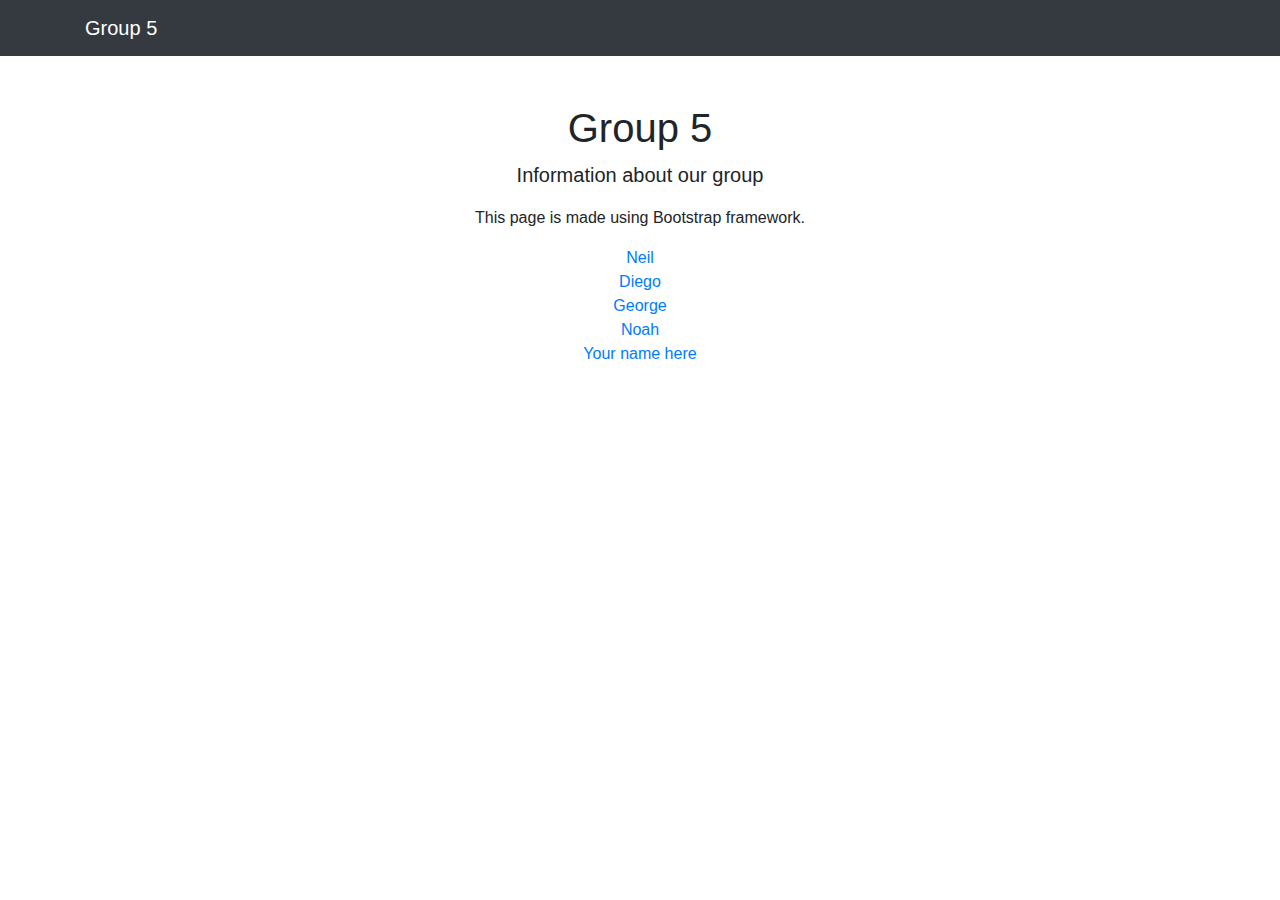
==== public_html/index.html @ cdf84d12 "updated index.html and created css file for theme" ====
<!DOCTYPE html>
<html lang="en">

  <head>

    <meta charset="utf-8">
    <meta name="viewport" content="width=device-width, initial-scale=1, shrink-to-fit=no">
    <meta name="description" content="">
    <meta name="author" content="">

    <title>Group 5 Home</title>

    <!-- Bootstrap core CSS -->
    <link href="vendor/bootstrap/css/bootstrap.min.css" rel="stylesheet">
      
    <!-- Default website theme -->
    <link href="css/mydefaultstyle.css" rel="stylesheet">
    
      <!-- Custom styles for this template -->
    <style>

    </style>

  </head>

  <body>

    <!-- Navigation -->
    <nav class="navbar navbar-expand-lg navbar-dark bg-dark fixed-top">
      <div class="container">
        <a class="navbar-brand" href="#">Group 5</a>
        <button class="navbar-toggler" type="button" data-toggle="collapse" data-target="#navbarResponsive" aria-controls="navbarResponsive" aria-expanded="false" aria-label="Toggle navigation">
          <span class="navbar-toggler-icon"></span>
        </button>
          <!--  Navigation buttons
        <div class="collapse navbar-collapse" id="navbarResponsive">
          <ul class="navbar-nav ml-auto">
            <li class="nav-item active">
              <a class="nav-link" href="#">Home
                <span class="sr-only">(current)</span>
              </a>
            </li>
            <li class="nav-item">
              <a class="nav-link" href="#">About</a>
            </li>
            <li class="nav-item">
              <a class="nav-link" href="#">Services</a>
            </li>
            <li class="nav-item">
              <a class="nav-link" href="#">Contact</a>
            </li>
          </ul>
        </div> navigation buttons end -->
      </div>
    </nav>

    <!-- Page Content -->
    <div class="container">
      <div class="row">
        <div class="col-lg-12 text-center">
          <h1 class="mt-5">Group 5</h1>
          <p class="lead">Information about our group</p>
            <p>This page is made using Bootstrap framework.</p>
          <ul class="list-unstyled">
            <li><a href="http://lamp.eng.fau.edu/~nmaniquis2017/CEN">Neil</a></li>
            <li><a href="http://lamp.eng.fau.edu/~dsegura2015/">Diego</a></li>
            <li><a href="http://lamp.eng.fau.edu/~gbechtel2013/CEN4010">George</a></li>
            <li><a href="http://lamp.eng.fau.edu/~nleach2013/aboutme.html">Noah</a></li>
            <li><a href=""> Your name here</a></li>

          </ul>
        </div>
      </div>
    </div>

    <!-- Bootstrap core JavaScript -->
    <script src="vendor/jquery/jquery.min.js"></script>
    <script src="vendor/bootstrap/js/bootstrap.bundle.min.js"></script>

  </body>

</html>
---- public_html/css/mydefaultstyle.css ----
body {
    padding-top: 54px;
 }
@media (min-width: 992px) {
     body {
       padding-top: 56px;
     }
}
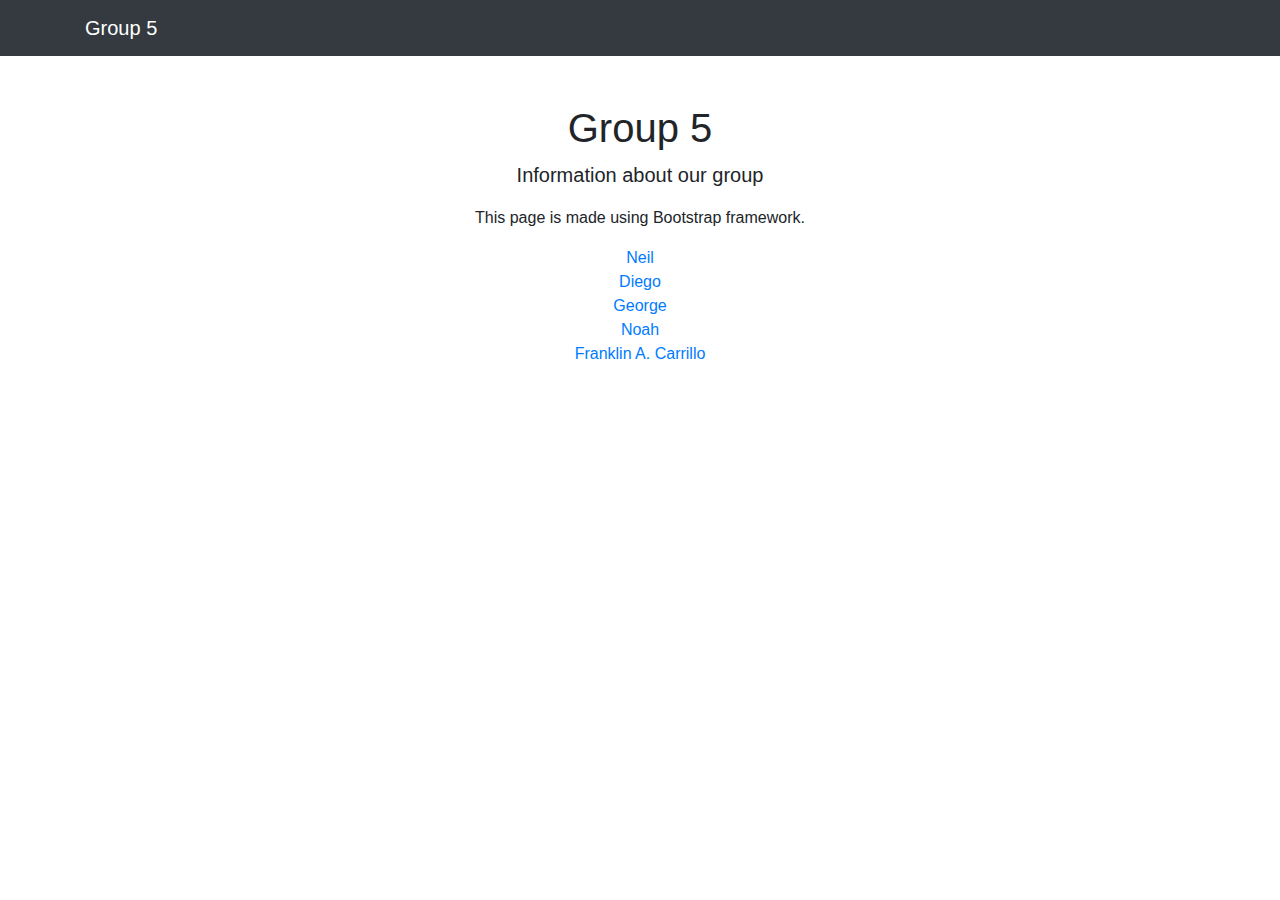
==== commit 1467832e: "Update index.html" ====
--- a/public_html/index.html
+++ b/public_html/index.html
@@ -66,7 +66,7 @@
             <li><a href="http://lamp.eng.fau.edu/~dsegura2015/">Diego</a></li>
             <li><a href="http://lamp.eng.fau.edu/~gbechtel2013/CEN4010">George</a></li>
             <li><a href="http://lamp.eng.fau.edu/~nleach2013/aboutme.html">Noah</a></li>
-            <li><a href=""> Your name here</a></li>
+            <li><a href="http://lamp.cse.fau.edu/~fcarrillo2012/#">Franklin A. Carrillo</a></li>
 
           </ul>
         </div>
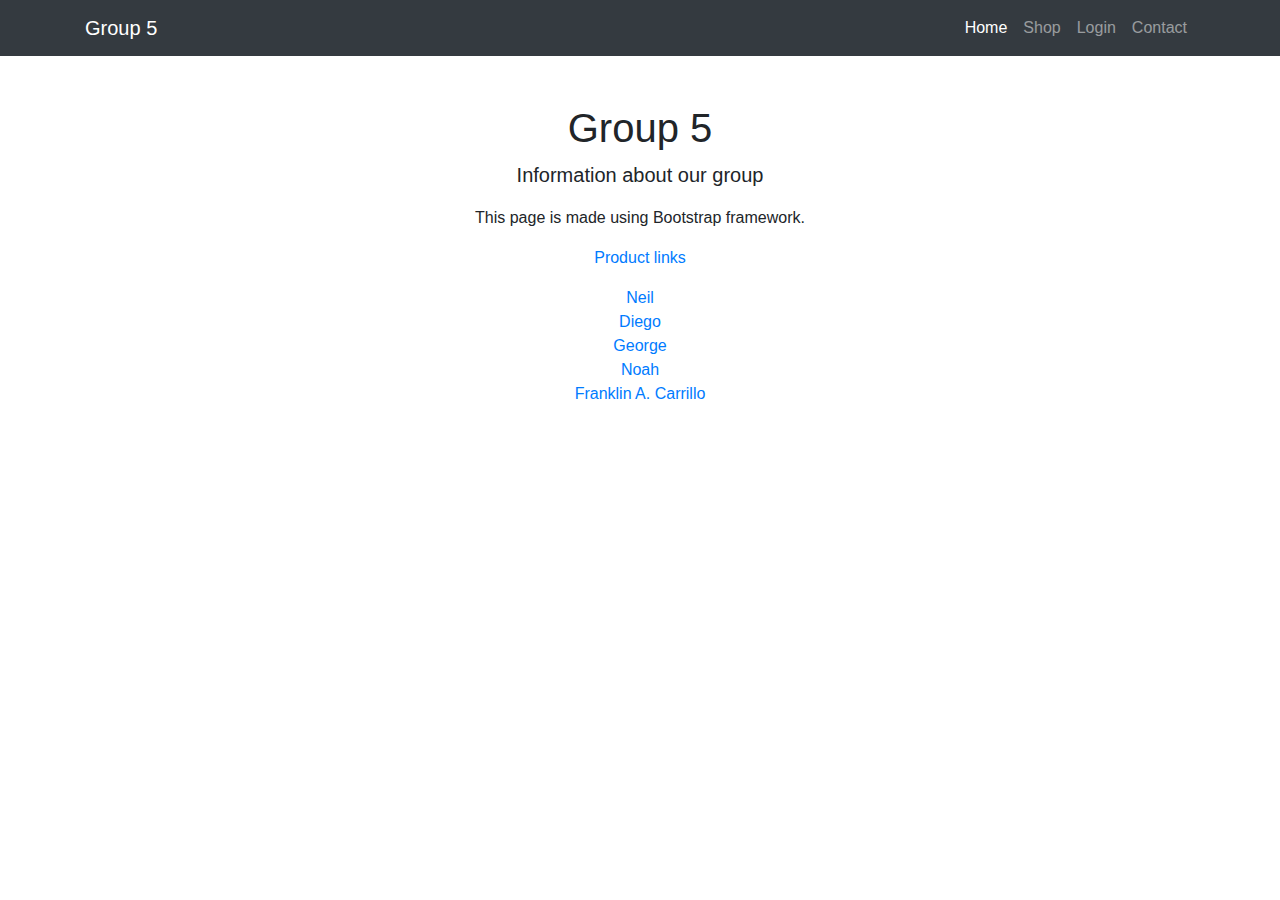
==== commit ea45d5ce: "Starting to add content. From login page can use Staff@fau.edu which allows for add item in profile " ====
--- a/public_html/index.html
+++ b/public_html/index.html
@@ -32,7 +32,7 @@
         <button class="navbar-toggler" type="button" data-toggle="collapse" data-target="#navbarResponsive" aria-controls="navbarResponsive" aria-expanded="false" aria-label="Toggle navigation">
           <span class="navbar-toggler-icon"></span>
         </button>
-          <!--  Navigation buttons
+
         <div class="collapse navbar-collapse" id="navbarResponsive">
           <ul class="navbar-nav ml-auto">
             <li class="nav-item active">
@@ -41,16 +41,16 @@
               </a>
             </li>
             <li class="nav-item">
-              <a class="nav-link" href="#">About</a>
+              <a class="nav-link" href="#">Shop</a>
             </li>
             <li class="nav-item">
-              <a class="nav-link" href="#">Services</a>
+              <a class="nav-link" href="Login/login.html">Login</a>
             </li>
             <li class="nav-item">
               <a class="nav-link" href="#">Contact</a>
             </li>
           </ul>
-        </div> navigation buttons end -->
+        </div> 
       </div>
     </nav>
 
@@ -61,12 +61,13 @@
           <h1 class="mt-5">Group 5</h1>
           <p class="lead">Information about our group</p>
             <p>This page is made using Bootstrap framework.</p>
+            <p><a href="links.php">Product links</a> </p>
           <ul class="list-unstyled">
             <li><a href="http://lamp.eng.fau.edu/~nmaniquis2017/CEN">Neil</a></li>
             <li><a href="http://lamp.eng.fau.edu/~dsegura2015/">Diego</a></li>
             <li><a href="http://lamp.eng.fau.edu/~gbechtel2013/CEN4010">George</a></li>
             <li><a href="http://lamp.eng.fau.edu/~nleach2013/aboutme.html">Noah</a></li>
-            <li><a href="http://lamp.cse.fau.edu/~fcarrillo2012/#">Franklin A. Carrillo</a></li>
+            <li><a href="http://lamp.cse.fau.edu/~fcarrillo2012/">Franklin A. Carrillo</a></li>
 
           </ul>
         </div>
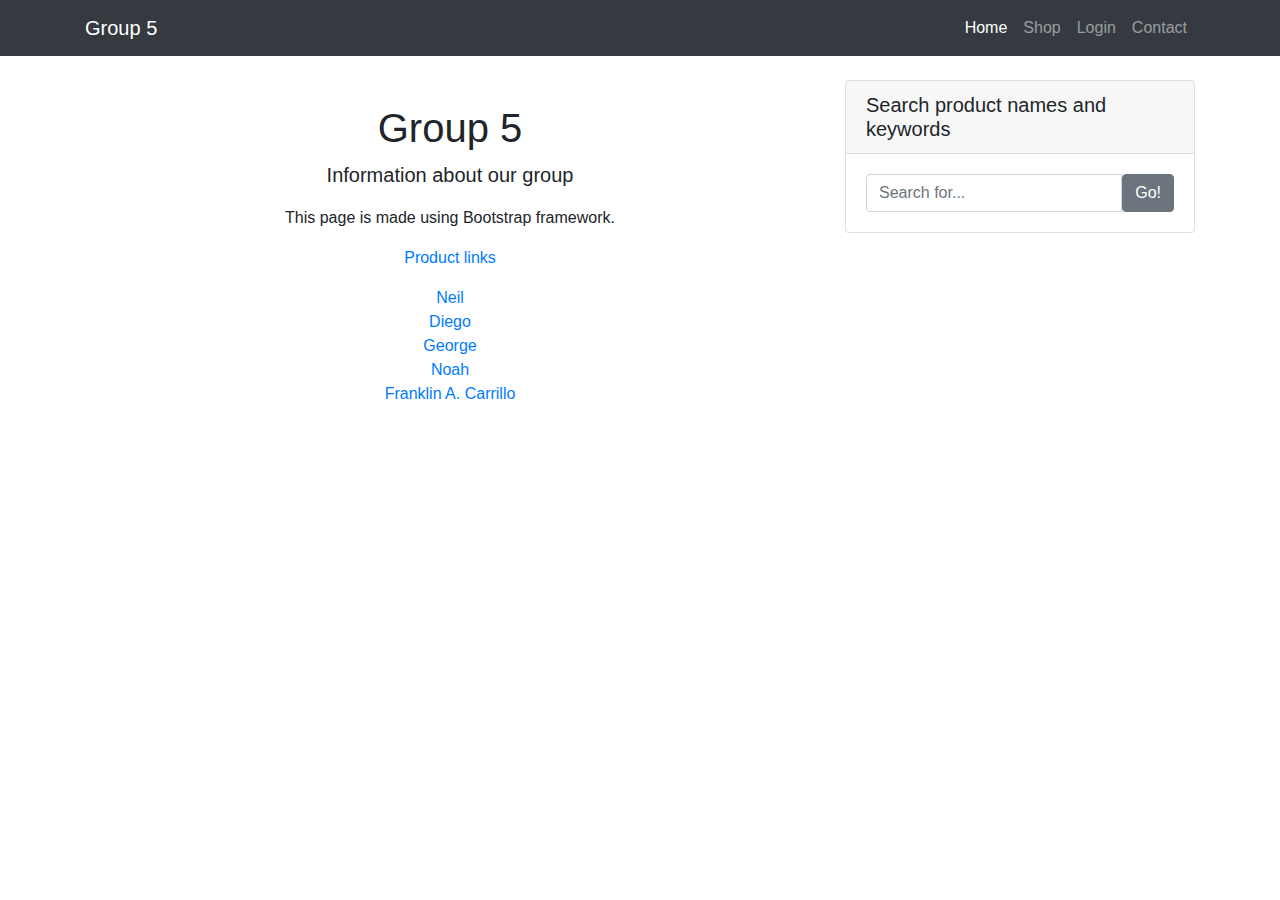
==== commit 630dc215: "Started M4 document. Added keyword and search functionality but untested." ====
--- a/public_html/index.html
+++ b/public_html/index.html
@@ -57,7 +57,7 @@
     <!-- Page Content -->
     <div class="container">
       <div class="row">
-        <div class="col-lg-12 text-center">
+        <div class="col-lg-8 text-center">
           <h1 class="mt-5">Group 5</h1>
           <p class="lead">Information about our group</p>
             <p>This page is made using Bootstrap framework.</p>
@@ -71,8 +71,32 @@
 
           </ul>
         </div>
+        
+              <!-- Sidebar Widgets Column -->
+        <div class="col-md-4">
+            
+        
+          <div class="card my-4">
+            <h5 class="card-header">Search product names and keywords</h5>
+            <div class="card-body">
+                <form name="search" id="search" action="searchresult.php">
+              <div class="input-group">
+                <input type="text" name="keywordinput" class="form-control" placeholder="Search for...">
+                <span class="input-group-btn">
+                  <button class="btn btn-secondary" type="button">Go!</button>
+                </span>
+                 
+              </div>
+                 </form>
+            </div>
+          </div> 
+          
+          
+          
       </div>
     </div>
+      
+  
 
     <!-- Bootstrap core JavaScript -->
     <script src="vendor/jquery/jquery.min.js"></script>
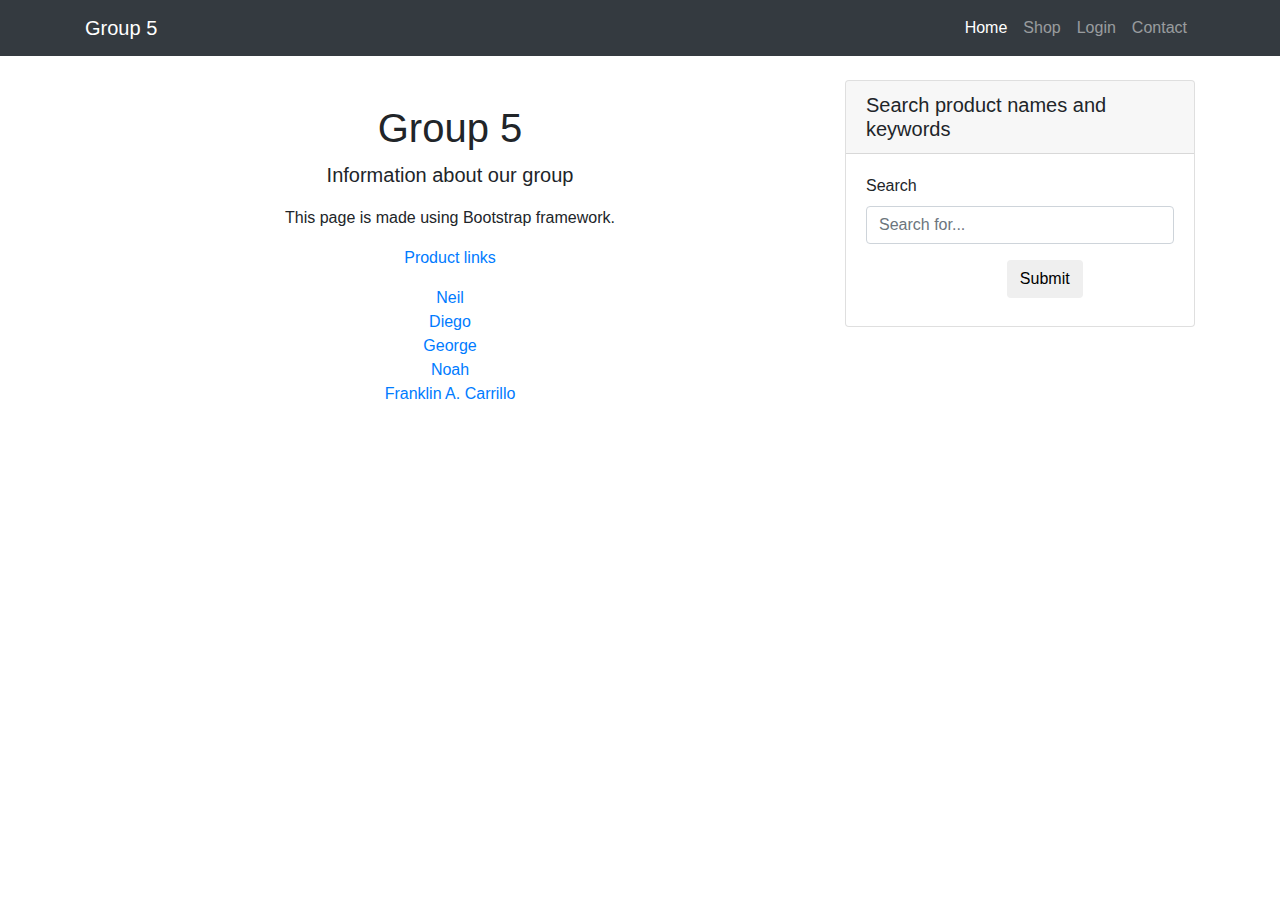
==== commit 17b847cd: "Fixed issues with form not posting." ====
--- a/public_html/index.html
+++ b/public_html/index.html
@@ -79,14 +79,19 @@
           <div class="card my-4">
             <h5 class="card-header">Search product names and keywords</h5>
             <div class="card-body">
-                <form name="search" id="search" action="searchresult.php">
-              <div class="input-group">
-                <input type="text" name="keywordinput" class="form-control" placeholder="Search for...">
-                <span class="input-group-btn">
-                  <button class="btn btn-secondary" type="button">Go!</button>
-                </span>
-                 
-              </div>
+                <form  action="searchresult.php" method="post">
+              
+                    <div class="form-group">
+                                     <label for="keywordinput">Search</label>
+                    <input type="text" class="form-control" id="keywordinput" name="keywordinput"  placeholder="Search for...">
+                    </div>
+
+                 <div class="row justify-content-center">
+                  <div class="col-sm-2 mb-2">
+                      <button type="submit" class="btn" id="submitbtn">Submit</button>                   
+                    </div>
+                  </div>
+              
                  </form>
             </div>
           </div> 
@@ -95,7 +100,7 @@
           
       </div>
     </div>
-      
+      </div>    
   
 
     <!-- Bootstrap core JavaScript -->
